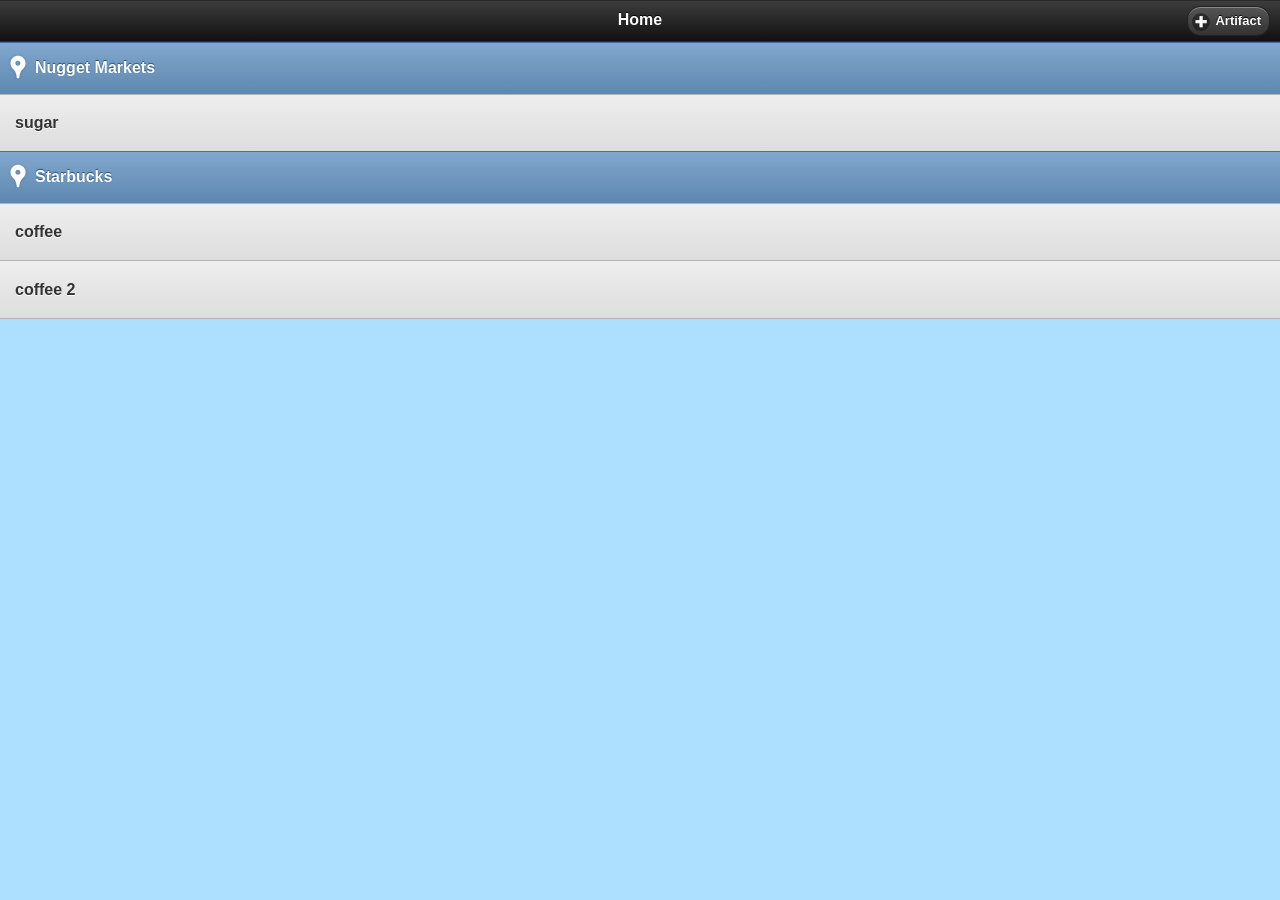
==== android-client/branches/1.0.x/assets/artifactly.html @ 029088f8 "Creating 1.0.x maintenance branch." ====
<!DOCTYPE html> 
<html> 
<head>
	<meta charset="utf-8" />
	<title>Artifactly</title>
	<meta name="viewport" content="height=device-height,width=device-width,initial-scale=1.0,maximum-scale=1.0,user-scalable=no">
	<link rel="stylesheet" href="jquery.mobile-1.0b1pre.min.css" />
	<link rel="stylesheet" href="artifactly.css" />
	<script type="text/javascript" src="jquery-1.6.1.min.js"></script>
	<script type="text/javascript" src="mock.js"></script>
	<script type="text/javascript" src="artifactly.js"></script>
	<script type="text/javascript" src="jquery.mobile-1.0b1pre.min.js"></script>
</head> 
<body> 

<div data-role="page" id="main">

	<div data-role="header" data-backbtn="false" data-position="inline">
		<h3>Home</h3>
		<a href="#new-artifact" data-icon="plus" data-transition="none" class="ui-btn-right">Artifact</a>
	</div>

	<div data-role="content">
		<div id="artifactly-message"></div>
		<div id="artifactly-list">
			<ul data-role="listview" data-inset="false"></ul>
		</div>
	</div>

</div>

<div data-role="page" id="new-artifact">
	
	<div data-role="header" data-backbtn="false" data-position="inline">
		<a href="#main" data-icon="home" data-transition="none">Home</a>
		<h1>Create</h1>
		<a href="#new-location" data-icon="plus" data-transition="none">Location</a>
	</div>

	<div data-role="content">	
		<div data-role="fieldcontain">
    		<label for="artifact-name">Artifact Name:</label>
    		<input type="text" name="artifact-name" id="artifact-name" value=""/>
		</div>
		<div data-role="fieldcontain">
    		<label for="artifact-data">Artifact Data:</label>
    		<input type="text" name="artifact-data" id="artifact-data" value=""/>
		</div>
		<div data-role="fieldcontain">
			<label for="artifact-location-selection" class="select">Location Name:</label>
			<select name="artifact-location-selection" id="artifact-location-selection">
			</select>
		</div>
		<div data-role="fieldcontain" id="artifact-location-name-div">
    		<label for="artifact-location-name">Location Name:</label>
    		<input type="text" name="artifact-location-name" id="artifact-location-name" value=""/>
    		<br />
    		<div id="artifact-current-location-map" class="view-artifact-map">
				<img src="images/map-big.png" alt="Static Map Image" />
			</div>
		</div>
		<div data-role="controlgroup" data-type="horizontal" class="artifact-button-group">
			<input type="button" name="add-artifact-button" id="add-artifact-button" value="Add" />
			<input type="button" name="close-artifact-button" id="close-artifact-button" value="Close" />
		</div>
	</div>
</div>

<div data-role="page" id="new-location">

	<div data-role="header" data-backbtn="false" data-position="inline">
		<a href="#main" data-icon="home" data-transition="none">Home</a>
		<h1>Location</h1>
		<a href="#new-artifact" data-icon="back" data-transition="none">Back</a>
	</div>
	
	<div data-role="content">
		
		<div data-role="fieldcontain">
    		<input type="text" name="search-entry" id="search-entry" value=""/>
    		<input type="button" name="search-location-button" id="search-location-button" data-inline="true" value="Search" />
		</div>
		<span>
		<b>Current Location:</b><br />
		</span>
		<div id="new-location-center-point"></div>
		<br />
		<div id="entered-search-term"></div>
		<br />
		<div id="google-search-branding"></div><br />
		<div id="search-result-message"></div>
		<br />
		<div id="search-result-list">
			<ul data-role="listview" data-inset="true"></ul>
		</div>
	</div>
</div>

<div data-role="page" id="map">

	<div data-role="header" data-backbtn="false" data-position="inline">
		<a href="#main" data-icon="home" data-transition="none">Home</a>
		<h1>Map</h1>
	</div>

	<div data-role="content" id="map-content">
		<div id="map-canvas"></div>
	</div>
</div>

<div data-role="page" id="options">

	<div data-role="header" data-backbtn="false" data-position="inline">
		<a href="#main" data-icon="home" data-transition="none">Home</a>
		<h1>Options</h1>
	</div>

	<div data-role="content">
		
		<div data-role="fieldcontain">
			<input type="range" name="slider" id="radius-input" value="1000" min="100" max="20000" />
 			<input type="button" name="set-radius" id="set-radius" value="Set Radius" />
		</div>
		
		<div data-role="fieldcontain">
 			<select name="option-select-back-ground-color" id="option-select-back-ground-color">
				<option disabled>Background Color</option>
				<option value="blue">Blue</option>
				<option value="pink">Pink</option>
				<option value="green">Green</option>
				<option value="white">White</option>
			</select>
		</div>
		
		<div data-role="fieldcontain" id="sound-notification-option">
 			<fieldset data-role="controlgroup">
				<input type="checkbox" name="sound-notification-option-checkbox" id="sound-notification-option-checkbox" class="custom" checked />
				<label for="sound-notification-option-checkbox" id="sound-notification-option-checkbox-text">Sound Notification: On</label>
    		</fieldset>
		</div>
		
		<input type="button" name="manage-locations-button" id="manage-locations-button" value="Manage Locations" />
		
	</div>
</div>

<div data-role="page" id="view-artifact">

	<div data-role="header" data-backbtn="false" data-position="inline">
		<a href="#main" data-icon="home" data-transition="none">Home</a>
		<h1>Artifact</h1>
	</div>
	
	<div data-role="content">

		<label for="view-artifact-art-name">Artifact Name:</label>
		<input type="text" name="view-artifact-art-name" id="view-artifact-art-name" value=""/>
		
		<label for="view-artifact-art-data">Data:</label>
		<input type="text" name="view-artifact-art-data" id="view-artifact-art-data" value=""/>
		
		<label for="view-artifact-loc-name">Location Name:</label>
		<input type="text" name="view-artifact-loc-name" id="view-artifact-loc-name" value=""/>
	
		<br />
		<div id="view-artifact-map" class="view-artifact-map">
			<img src="images/map-big.png" alt="Static Map Image" />
		</div>
		
		<br />
		
		<div data-role="controlgroup" data-type="horizontal" class="artifact-button-group">
			<input type="button" name="update-artifact" id="update-artifact" value="Update" />
 			<input type="button" name="delete-artifact" id="delete-artifact" value="Delete" />
		</div>
	</div>
</div>

<div data-role="page" id="view-location">

	<div data-role="header" data-backbtn="false" data-position="inline">
		<a href="#main" data-icon="home" data-transition="none">Home</a>
		<h1>Location</h1>
		<a href="#manage-locations" data-icon="back" data-transition="none">Back</a>
	</div>
	
	<div data-role="content">

		<label for="view-location-loc-name">Location Name:</label>
		<input type="text" name="view-location-loc-name" id="view-location-loc-name" value=""/>
		
		<br />
		<div id="view-location-map" class="view-location-map">
			<img src="images/map-big.png" alt="Static Map Image" />
		</div>
		<br />
		
		<div id="view-location-address"></div>
		<br />
		
		<div data-role="controlgroup" data-type="horizontal" class="location-button-group">
			<input type="button" name="update-location" id="update-location" value="Update" />
			<input type="button" name="delete-location" id="delete-location" value="Delete" />
		</div>
	</div>
</div>

<div data-role="page" id="manage-locations">
	
	<div data-role="header" data-backbtn="false" data-position="inline">
		<a href="#main" data-icon="home" data-transition="none">Home</a>
		<h1>Locations</h1>
	</div>

	<div data-role="content">
		<div id="manage-locations-list-message"></div>
		<div id="manage-locations-list">
			<ul data-role="listview" data-inset="false"></ul>
		</div>
	</div>
</div>

<div data-role="page" id="app-info">

	<div data-role="header" data-backbtn="false" data-position="inline">
		<a href="#main" data-icon="home" data-transition="none">Home</a>
		<h1>About</h1>
	</div>
	
	<div data-role="content" id="app-info-content">
	<p>v1.0.0</p>
	<p>Thomas Amsler</p>
	<a href="http://www.artifactly.org">www.artifactly.org</a>
	<br />
	<br />
	<p>Report a bug:</p>
	<a href="http://code.google.com/p/artifactly/issues/list">code.google.com/p/artifactly</a>
	</div>
</div>

<div data-role="dialog" id="artifact-dialog">

	<div data-role="header" data-position="inline">
		<h1>Dialog</h1>
	</div>
	
	<div data-role="content">
		<h3 class="delete-artifact-header">Delete Artifact:</h3>
		<div id="delete-artifact-name" class="delete-artifact-name"></div>
		<br />
		<input type="button" name="delete-artifact-yes" id="delete-artifact-yes" value="Yes" />
		<input type="button" name="delete-artifact-cancel" id="delete-artifact-cancel" value="Cancel" />
	</div>
</div>

<div data-role="dialog" id="location-dialog">

	<div data-role="header" data-position="inline">
		<h1>Dialog</h1>
	</div>
	
	<div data-role="content">
		<h3 class="delete-artifact-header">Delete Location:</h3>
		<div id="delete-location-name" class="delete-location-name"></div>
		<br />
		<input type="button" name="delete-location-yes" id="delete-location-yes" value="Yes" />
		<input type="button" name="delete-location-cancel" id="delete-location-cancel" value="Cancel" />
	</div>
</div>

</body>
</html>
---- android-client/branches/1.0.x/assets/artifactly.css ----
/*
 * Artifactly CSS
 *
 */
 
.artifactly-label {
	font-weight: bold !important;
}

.artifact-button-group {
	text-align: center;
}

.location-button-group {
	text-align: center;
}

.artifact-main-page-footer {

	position: absolute !important;
	bottom: 0;
	left: 0;
	padding-bottom: 5px;
	padding-top: 5px;"	
}

.delete-artifact-name {
	font-weight: bold;
	text-align: center;
}

.delete-location-name {
	font-weight: bold;
	text-align: center;
}

.delete-artifact-header {
	text-align: center;
}

.view-artifact-map {
	text-align: center;
}

.view-location-map {
	text-align: center;
}

.artifactly-list-divider h3 {
	padding-left: 20px;
	padding-top: 5px;
}

.artifactly-list-divider img {
	padding-top: 8px;
}


#google-search-branding {
	float: left;
}

#map {
	width:100%;
	height:100%;	
}

#map-content {
	width:100%;
	height:100%;
	padding:0;
}

#map-canvas {
	width:100%;
	height:100%;
}

#app-info-content {
	text-align: center;
	font-weight: bold;
}

#sound-notification-option div {
	font-weight: bold !important;
}

#view-location-address {
	text-align: center;
}

#manage-locations-list li p {
	font-weight: normal !important;
}

li img {
	padding: 1px;
}
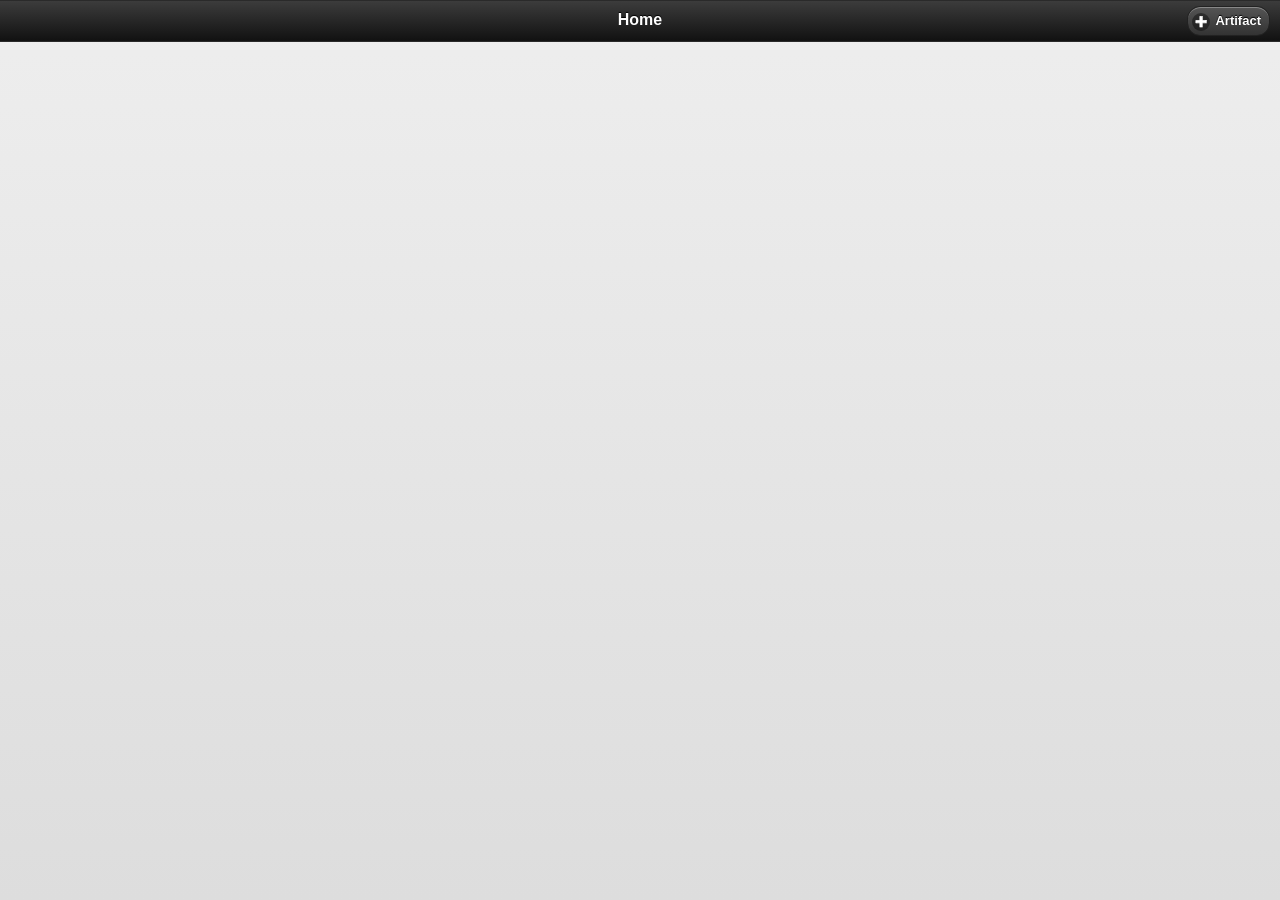
==== commit 6d885b5a: "Prepare for 1.0.0 release." ====
--- a/android-client/branches/1.0.x/assets/artifactly.html
+++ b/android-client/branches/1.0.x/assets/artifactly.html
@@ -7,7 +7,6 @@
 	<link rel="stylesheet" href="jquery.mobile-1.0b1pre.min.css" />
 	<link rel="stylesheet" href="artifactly.css" />
 	<script type="text/javascript" src="jquery-1.6.1.min.js"></script>
-	<script type="text/javascript" src="mock.js"></script>
 	<script type="text/javascript" src="artifactly.js"></script>
 	<script type="text/javascript" src="jquery.mobile-1.0b1pre.min.js"></script>
 </head> 
